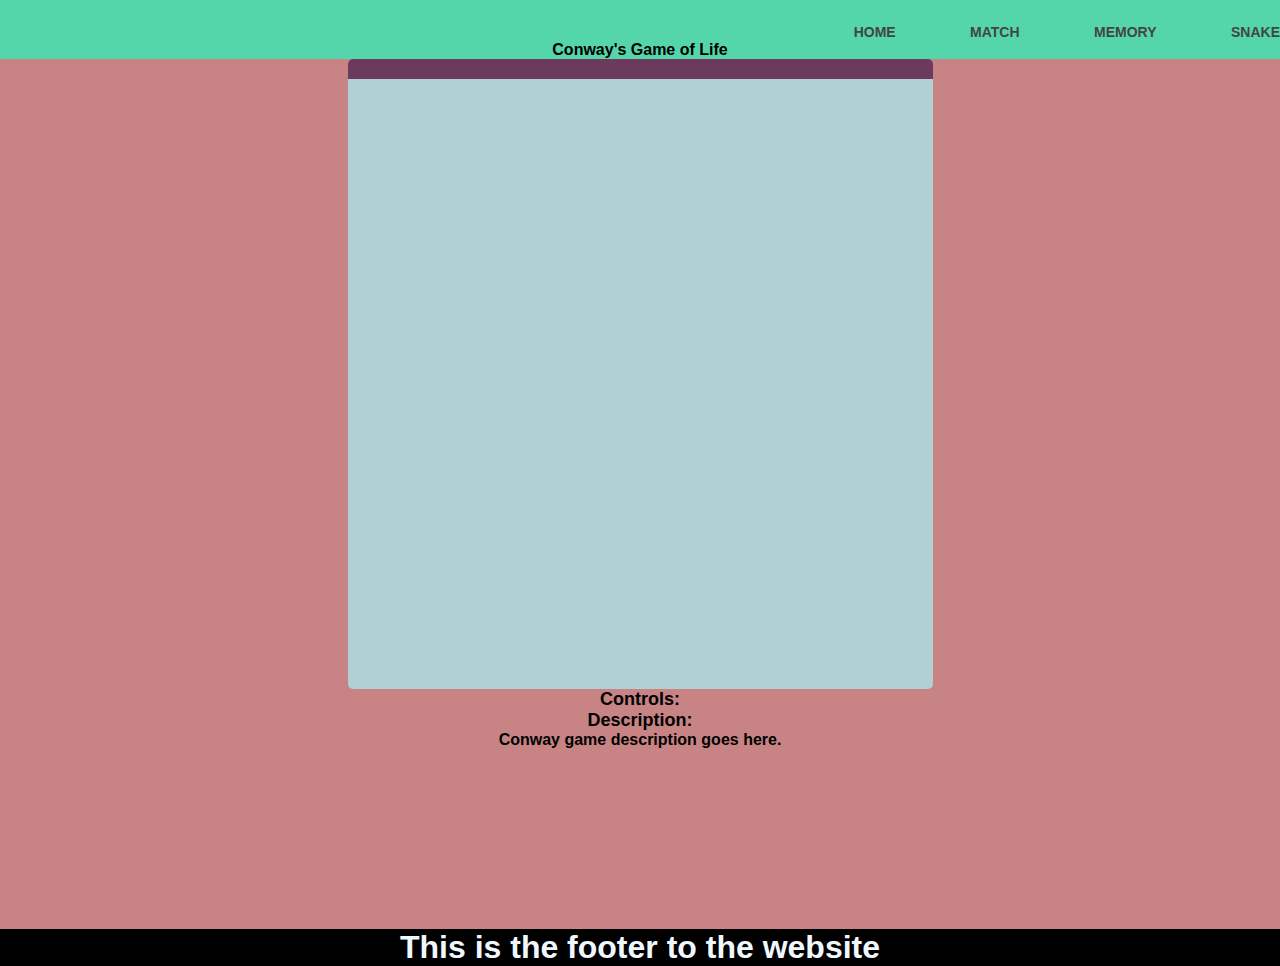
==== conway/conway.html @ 37c38f40 "Added HTML/CSS for games, set up links" ====
<!DOCTYPE html>
<html lang="en">
<head>
    <meta charset="UTF-8">
    <meta name="viewport" content="width=device-width, initial-scale=1.0">
    <title>Conway's Game of Life</title>
    <link rel="stylesheet" href="conway.css">
    <script src = "conway.js" defer></script>
</head>
<body>
    <header>
        <div class="NavBar">
          <h1 class="logo"></h1>
    
          <nav>
            <ul>
              <li><a href="../index.html">Home</a></li>
              <li><a href="../match/match.html">Match</a></li>
              <li><a href="../memory/memory.html">Memory</a></li>
              <li><a href="../snake/snake.html">Snake</a></li>
            </ul>
          </nav>
        </div>
      </header>
    <center class = "full-site">
    <header>Conway's Game of Life</header>
    <div class="game">
    <div class = "wrapper">
        <div class="game-details"></div>
        <div class="play-board"></div>
    </div>
</div>

<div class="description"> <!--TODO: Conway description-->
<p><Strong style="font-size: large;">Controls:</Strong><br><strong style="font-size: large;">Description:</strong><br>Conway game description goes here. <br><br><br><br><br><br><br><br><br><br><br></p>
</div>
 <footer>
    <h1>This is the footer to the website
    </h1>
 </footer>
    </center>
</body>
</html>
---- conway/conway.css ----
@import url('https://fonts/googleapis.com/css2?family=Open+Sans:wght@400;500;600;700&display=swap');
*{
margin:0;
padding:0;
box-sizing: border-box;
font-family: 'Open Sans',sans-serif;
}

.full-site{
    background: rgb(200, 132, 132);
    
    justify-content: center;
    min-height: 100vh;
}
.description{
    background: rgb(200, 132, 132);
    margin-right: 110px;
    margin-left: 110px;
}
.wrapper{
    width: 65vmin;
    height:70vmin;
    border-radius: 5px;
    display : flex;
    flex-direction: column;
    overflow: hidden;
    background: rgb(176, 208, 211);
}
.game-details{
    color :rgb(0, 0, 0);
    font-size: 1.2rem;
    font-weight: 500;
    padding: 10px 27px;
    display:flex;
    justify-content: space-between;
    background-color: #6C3A5C;
}
.play-board{
    height: 100%;
    width: 100%;
    display: grid;
    grid-template: repeat(30,1fr)/repeat(30,1fr);
}
footer {
    background-color: rgb(0, 0, 0);
    color: aliceblue;
    font-family: Georgia, 'Times New Roman', Times, serif;
}
@import url('https://fonts.googleapis.com/css?family=Work+Sans:400,600');
body {
	margin: 0;
	background: #222;
	font-family: 'Work Sans', sans-serif;
	font-weight: 800;
}

.container {
	width: 80%;
	margin: 0 auto;
}

header {
  background: #55d6aa;
}

header::after {
  content: '';
  display: table;
  clear: both;
}

.logo {
  float: left;
  padding: 10px 0;
}

nav {
  float: right;
}

nav ul {
  margin: 0;
  padding: 0;
  list-style: none;
}

nav li {
  display: inline-block;
  margin-left: 70px;
  padding-top: 23px;

  position: relative;
}

nav a {
  color: #444;
  text-decoration: none;
  text-transform: uppercase;
  font-size: 14px;
}

nav a:hover {
  color: #000;
}

nav a::before {
  content: '';
  display: block;
  height: 5px;
  background-color: #444;

  position: absolute;
  top: 0;
  width: 0%;

  transition: all ease-in-out 250ms;
}

nav a:hover::before {
  width: 100%;
}
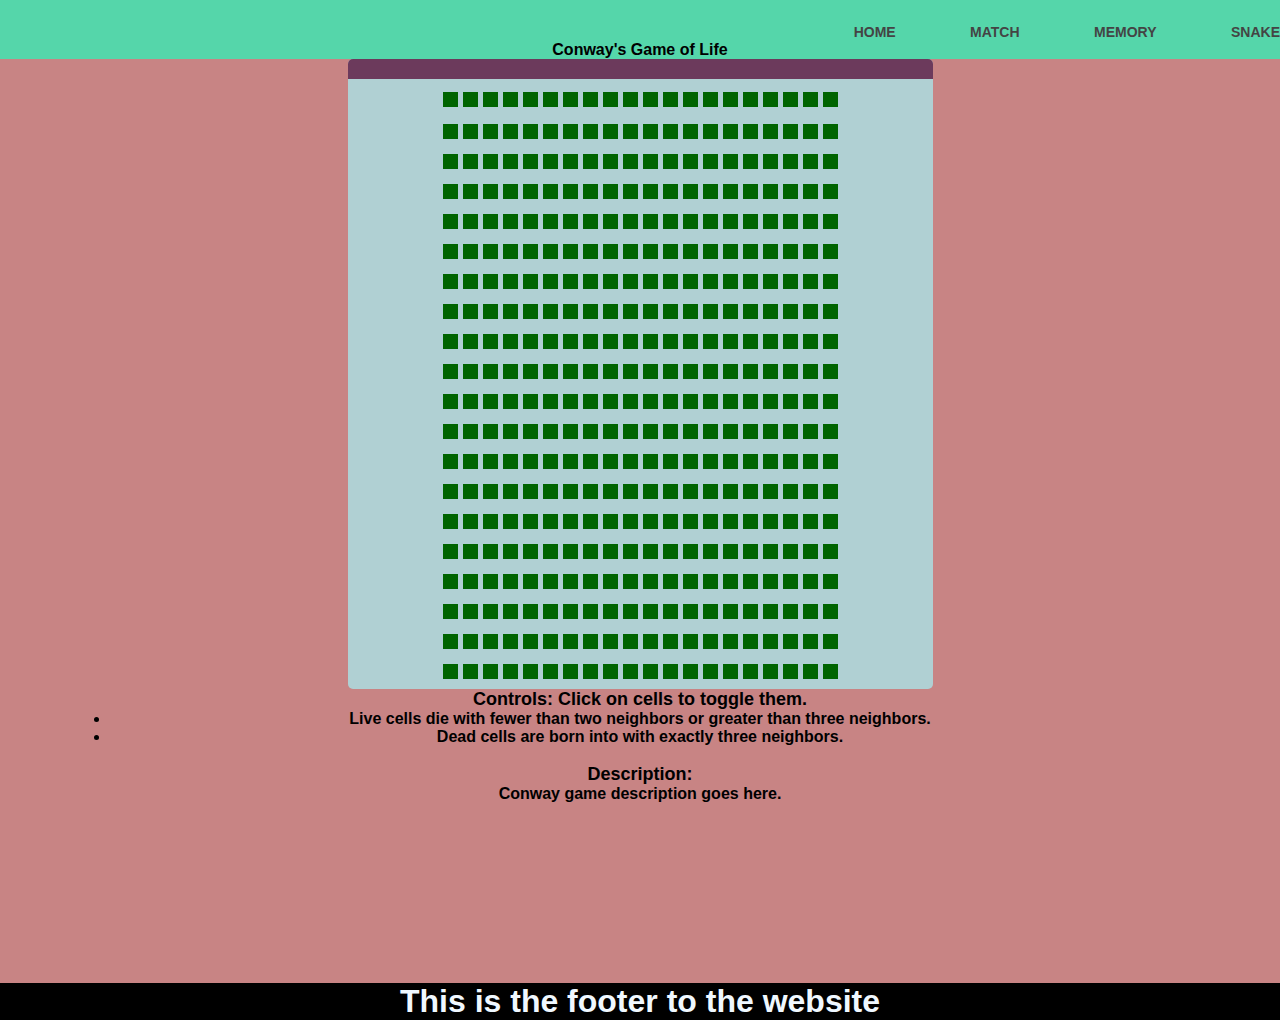
==== commit 790de986: "Game working" ====
--- a/conway/conway.html
+++ b/conway/conway.html
@@ -28,12 +28,17 @@
     <div class="game">
     <div class = "wrapper">
         <div class="game-details"></div>
-        <div class="play-board"></div>
+        <div class="play-board" id="play-board"></div>
     </div>
 </div>
 
 <div class="description"> <!--TODO: Conway description-->
-<p><Strong style="font-size: large;">Controls:</Strong><br><strong style="font-size: large;">Description:</strong><br>Conway game description goes here. <br><br><br><br><br><br><br><br><br><br><br></p>
+  <p><Strong style="font-size: large;">Controls: Click on cells to toggle them.</Strong></p>
+  <ul>
+    <li>Live cells die with fewer than two neighbors or greater than three neighbors.</li>
+    <li>Dead cells are born into with exactly three neighbors.</li>
+  </ul>
+  <br><strong style="font-size: large;">Description:</strong><br>Conway game description goes here. <br><br><br><br><br><br><br><br><br><br><br></p>
 </div>
  <footer>
     <h1>This is the footer to the website
--- a/conway/conway.css
+++ b/conway/conway.css
@@ -39,7 +39,21 @@
     height: 100%;
     width: 100%;
     display: grid;
-    grid-template: repeat(30,1fr)/repeat(30,1fr);
+    grid-template: 5% / auto auto auto auto auto auto auto auto auto auto auto auto auto auto auto auto auto auto auto auto;
+    justify-content: center;
+    align-items: center;
+    gap: 5px;
+    padding: 5px;
+  }
+.conway-living{
+    height: 15px;
+    width: 15px;
+    background: lightgreen;
+}
+.conway-dead{
+    height: 15px;
+    width: 15px;
+    background: darkgreen;
 }
 footer {
     background-color: rgb(0, 0, 0);
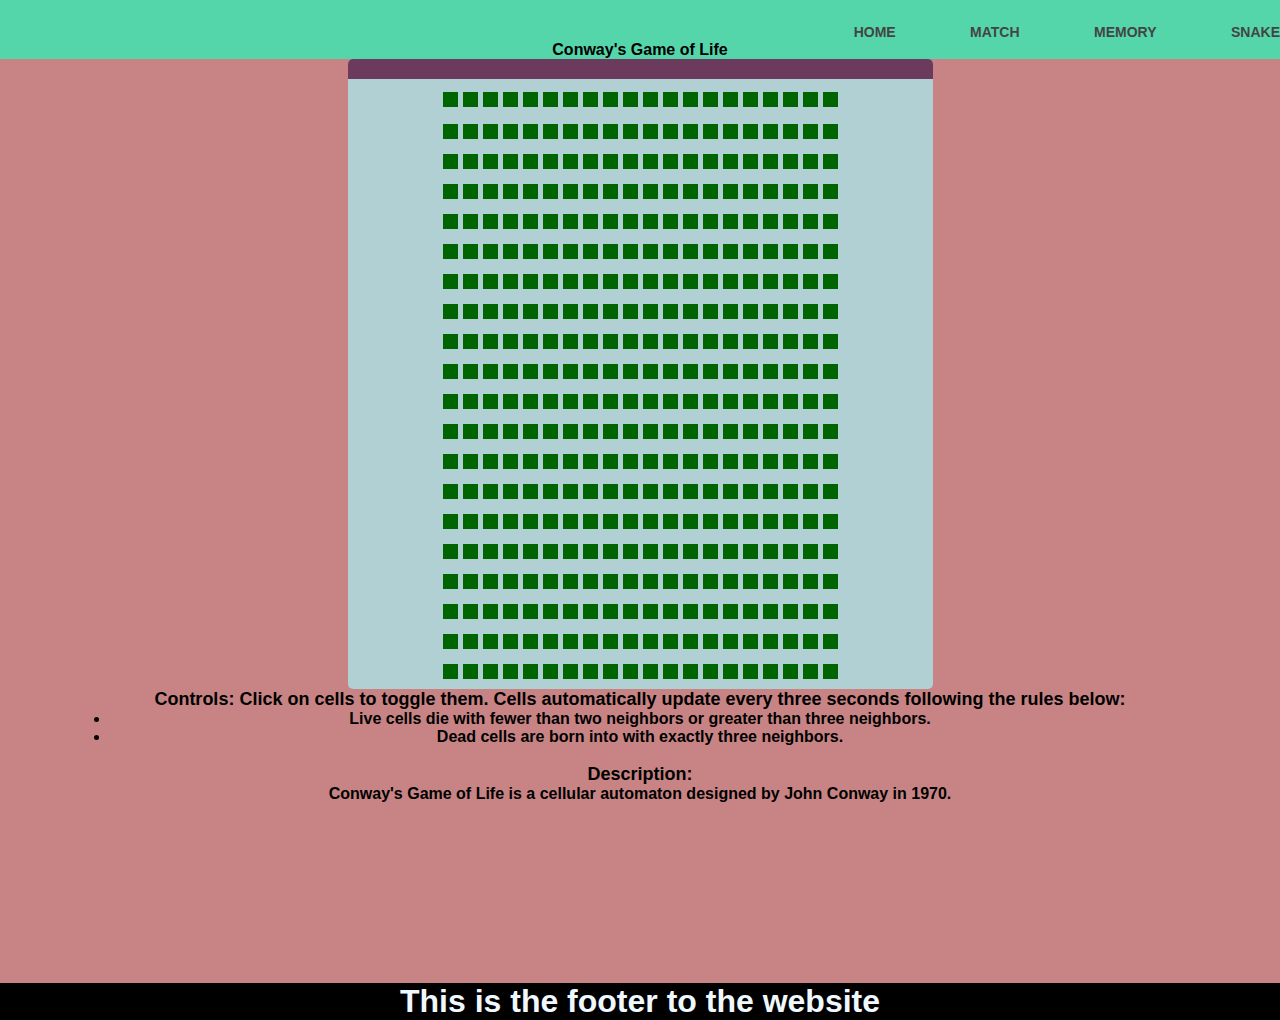
==== commit e1fff58f: "Added description" ====
--- a/conway/conway.html
+++ b/conway/conway.html
@@ -16,7 +16,7 @@
           <nav>
             <ul>
               <li><a href="../index.html">Home</a></li>
-              <li><a href="../match/match.html">Match</a></li>
+              <li><a href="../Hangman/hangman.html">Match</a></li>
               <li><a href="../memory/memory.html">Memory</a></li>
               <li><a href="../snake/snake.html">Snake</a></li>
             </ul>
@@ -33,12 +33,12 @@
 </div>
 
 <div class="description"> <!--TODO: Conway description-->
-  <p><Strong style="font-size: large;">Controls: Click on cells to toggle them.</Strong></p>
+  <p><Strong style="font-size: large;">Controls: Click on cells to toggle them. Cells automatically update every three seconds following the rules below:</Strong></p>
   <ul>
     <li>Live cells die with fewer than two neighbors or greater than three neighbors.</li>
     <li>Dead cells are born into with exactly three neighbors.</li>
   </ul>
-  <br><strong style="font-size: large;">Description:</strong><br>Conway game description goes here. <br><br><br><br><br><br><br><br><br><br><br></p>
+  <br><strong style="font-size: large;">Description:</strong><br>Conway's Game of Life is a cellular automaton designed by John Conway in 1970.<br><br><br><br><br><br><br><br><br><br><br></p>
 </div>
  <footer>
     <h1>This is the footer to the website
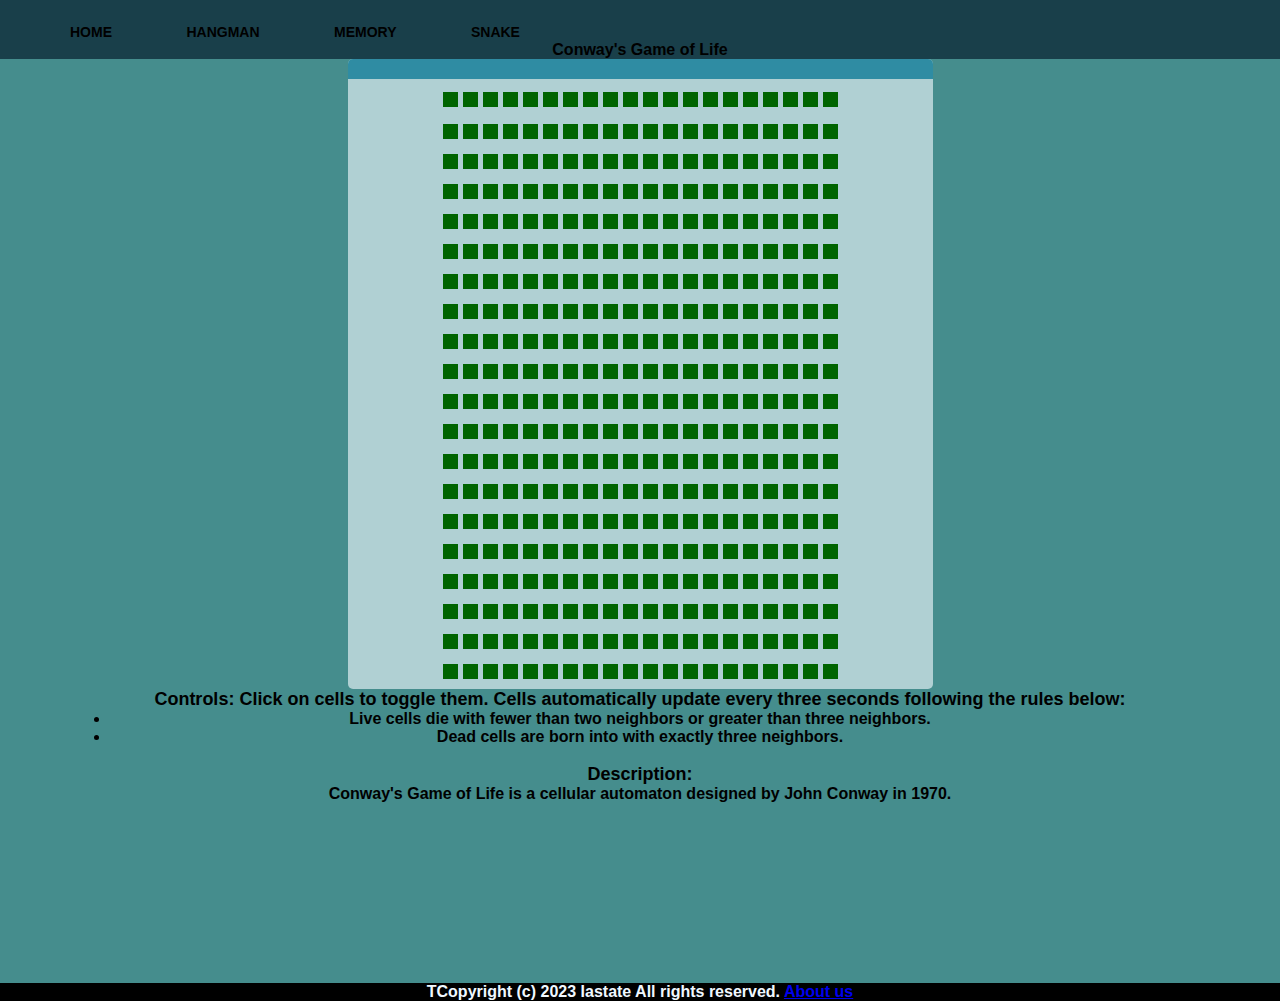
==== commit 3dc29186: "final changes to style" ====
--- a/conway/conway.html
+++ b/conway/conway.html
@@ -16,7 +16,7 @@
           <nav>
             <ul>
               <li><a href="../index.html">Home</a></li>
-              <li><a href="../Hangman/hangman.html">Match</a></li>
+              <li><a href="../Hangman/hangman.html">Hangman</a></li>
               <li><a href="../memory/memory.html">Memory</a></li>
               <li><a href="../snake/snake.html">Snake</a></li>
             </ul>
@@ -40,10 +40,10 @@
   </ul>
   <br><strong style="font-size: large;">Description:</strong><br>Conway's Game of Life is a cellular automaton designed by John Conway in 1970.<br><br><br><br><br><br><br><br><br><br><br></p>
 </div>
- <footer>
-    <h1>This is the footer to the website
-    </h1>
- </footer>
+<footer>
+  <p>TCopyright (c) 2023 Iastate All rights reserved. <a href="../about.html">About us</a><br>
+</p>
+</footer>
     </center>
 </body>
 </html>
--- a/conway/conway.css
+++ b/conway/conway.css
@@ -7,13 +7,13 @@
 }
 
 .full-site{
-    background: rgb(200, 132, 132);
+    background: #458D8D;
     
     justify-content: center;
     min-height: 100vh;
 }
 .description{
-    background: rgb(200, 132, 132);
+    background: #458D8D;
     margin-right: 110px;
     margin-left: 110px;
 }
@@ -33,7 +33,7 @@
     padding: 10px 27px;
     display:flex;
     justify-content: space-between;
-    background-color: #6C3A5C;
+    background-color: #2f8ca3;
 }
 .play-board{
     height: 100%;
@@ -74,7 +74,8 @@
 }
 
 header {
-  background: #55d6aa;
+  background: #193f4a;
+  ;
 }
 
 header::after {
@@ -89,7 +90,7 @@
 }
 
 nav {
-  float: right;
+  float: left;
 }
 
 nav ul {
@@ -107,7 +108,7 @@
 }
 
 nav a {
-  color: #444;
+  color: #000;
   text-decoration: none;
   text-transform: uppercase;
   font-size: 14px;
